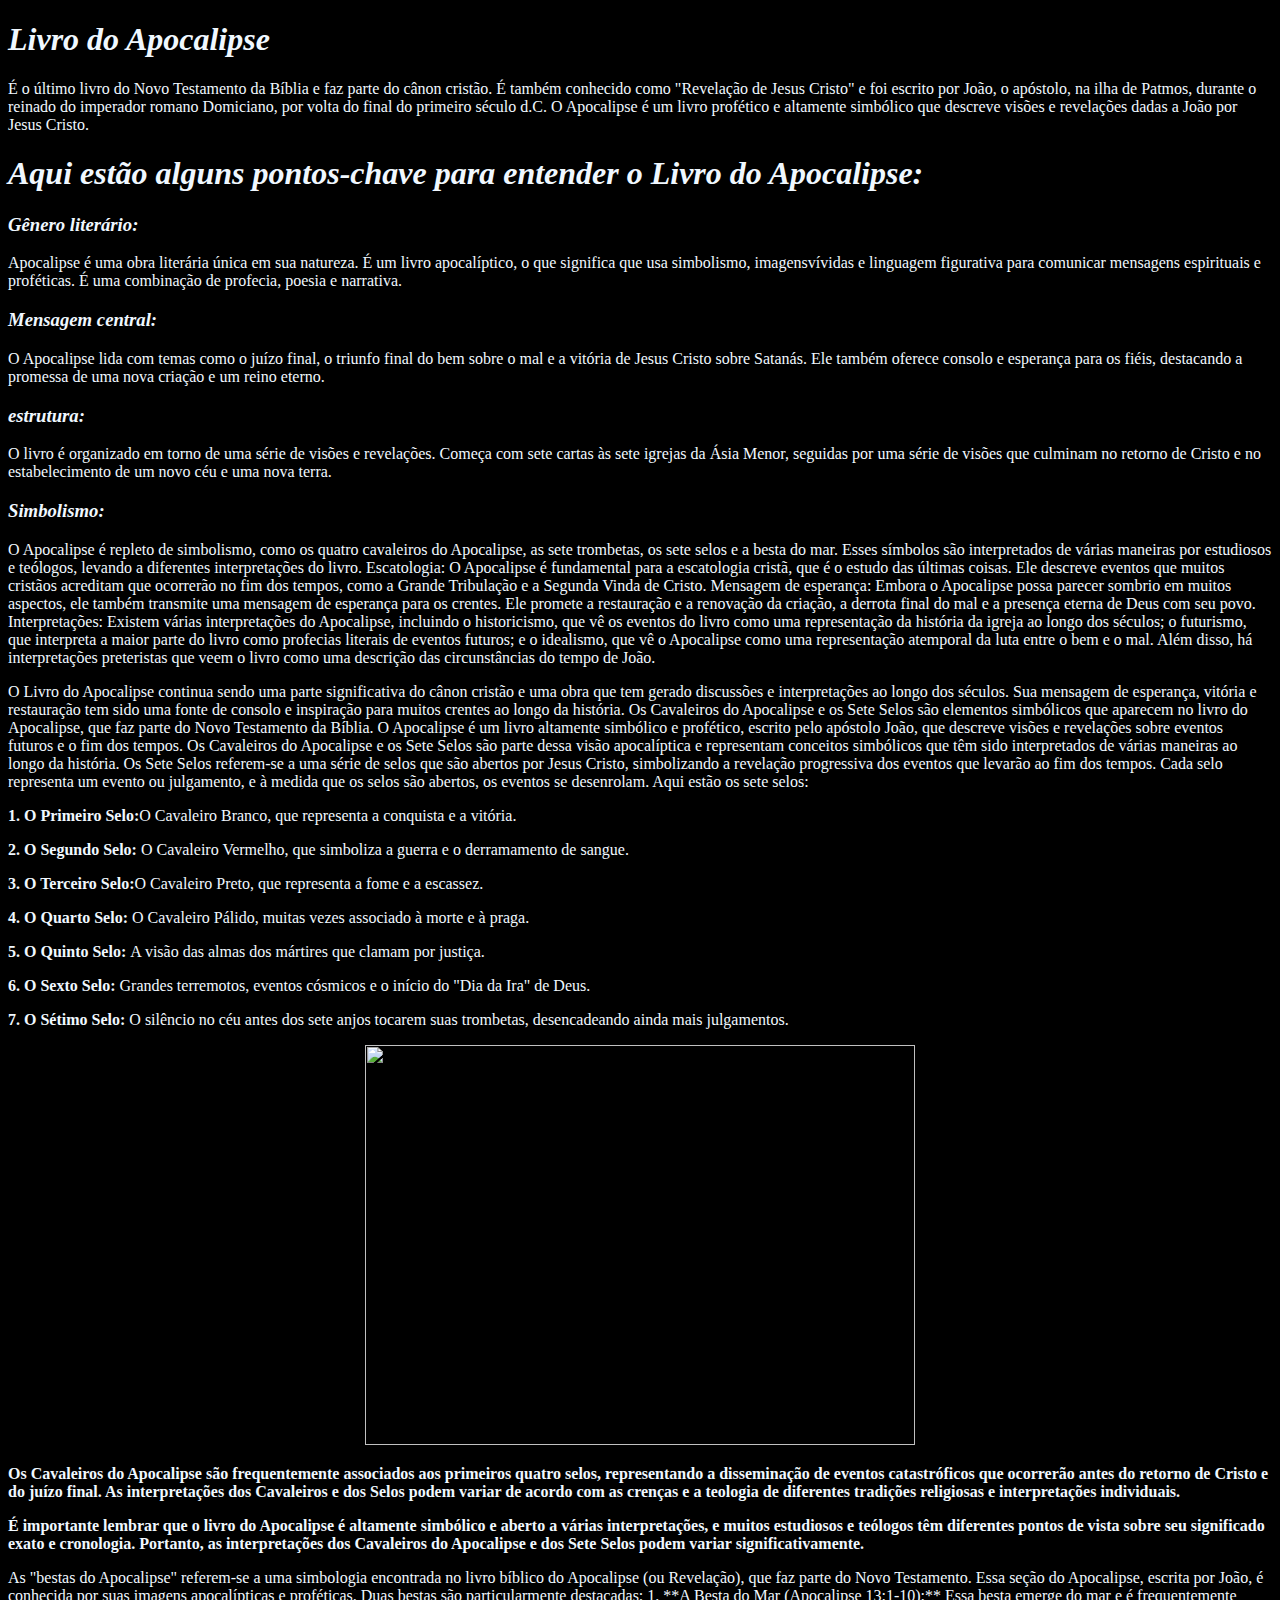
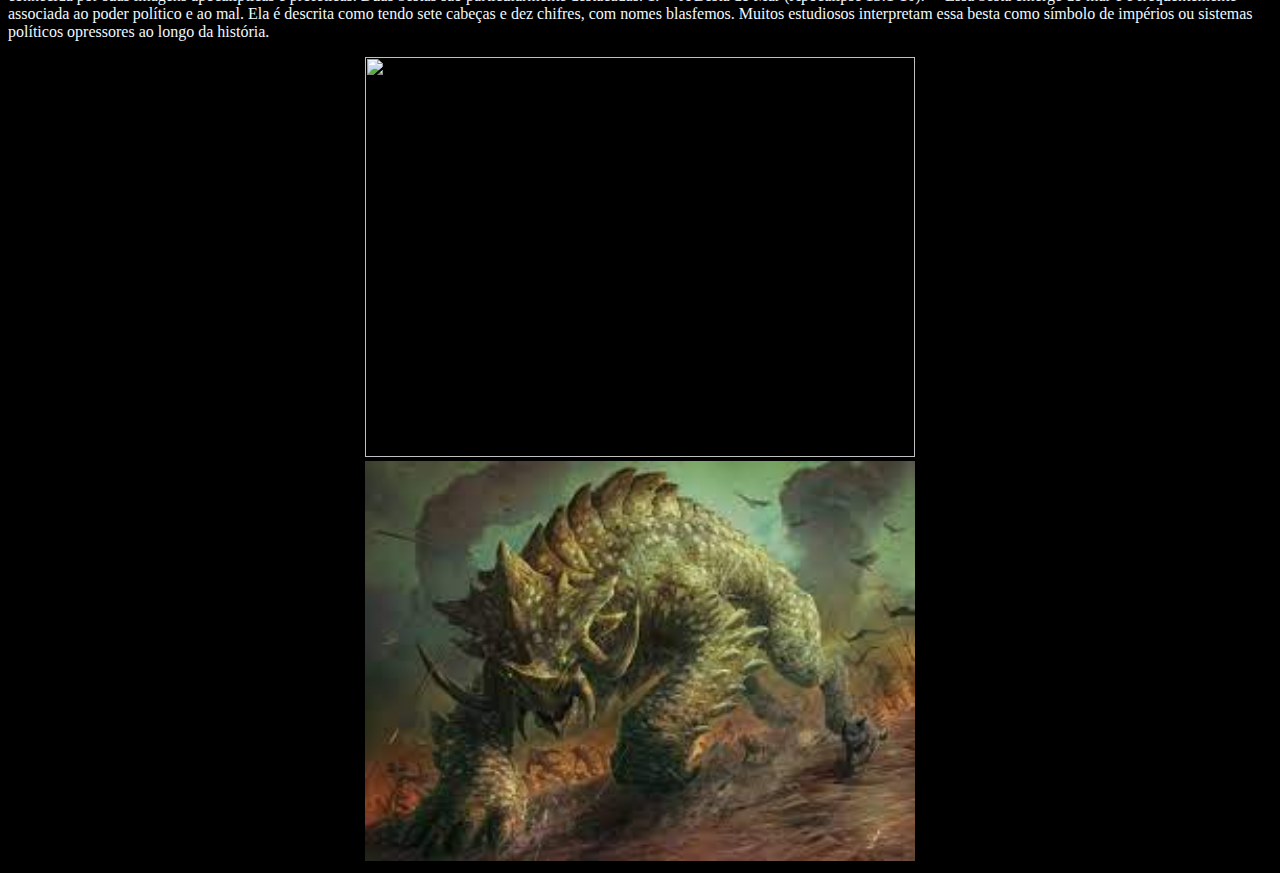
==== index.html @ 0f8c30b3 "h" ====
<!DOCTYPE html>
<html lang="en">
<head>
    <meta charset="UTF-8">
    <meta name="viewport" content="width=device-width, initial-scale=1.0">
    <title>Apocalipse</title>
    <link rel="stylesheet" href="style.css">
</head>
<body>
   
    <i><h1><b>Livro do Apocalipse</b></h1></i>

<p>É o último livro do Novo Testamento da Bíblia e faz parte do cânon cristão. É também conhecido como "Revelação de Jesus Cristo" e foi escrito por João, o apóstolo, na ilha de Patmos, durante o reinado do imperador romano Domiciano, por volta do final do primeiro século d.C. O Apocalipse é um livro profético e altamente simbólico que descreve visões e revelações dadas a João por Jesus Cristo.</p>

<i><h1><b>Aqui estão alguns pontos-chave para entender o Livro do Apocalipse:</b></h1></i>

    
<i><h3><b><main>Gênero literário:</main></b></h3></i> Apocalipse é uma obra literária única em sua natureza. É um livro apocalíptico, o que significa que usa simbolismo, imagensvívidas e linguagem figurativa para comunicar mensagens espirituais e proféticas. É uma combinação de profecia, poesia e narrativa.

<i><h3><b></b>Mensagem central:</b></h3></i> O Apocalipse lida com temas como o juízo final, o triunfo final do bem sobre o mal e a vitória de Jesus Cristo sobre Satanás. Ele também oferece consolo e esperança para os fiéis, destacando a promessa de uma nova criação e um reino eterno.

<i><h3><b></b>estrutura:</b></h3></i> O livro é organizado em torno de uma série de visões e revelações. Começa com sete cartas às sete igrejas da Ásia Menor, seguidas por uma série de visões que culminam no retorno de Cristo e no estabelecimento de um novo céu e uma nova terra.

<i><h3><b></b>Simbolismo:</b></h3></i> O Apocalipse é repleto de simbolismo, como os quatro cavaleiros do Apocalipse, as sete trombetas, os sete selos e a besta do mar. Esses símbolos são interpretados de várias maneiras por estudiosos e teólogos, levando a diferentes interpretações do livro.

Escatologia: O Apocalipse é fundamental para a escatologia cristã, que é o estudo das últimas coisas. Ele descreve eventos que muitos cristãos acreditam que ocorrerão no fim dos tempos, como a Grande Tribulação e a Segunda Vinda de Cristo.

Mensagem de esperança: Embora o Apocalipse possa parecer sombrio em muitos aspectos, ele também transmite uma mensagem de esperança para os crentes. Ele promete a restauração e a renovação da criação, a derrota final do mal e a presença eterna de Deus com seu povo.

Interpretações: Existem várias interpretações do Apocalipse, incluindo o historicismo, que vê os eventos do livro como uma representação da história da igreja ao longo dos séculos; o futurismo, que interpreta a maior parte do livro como profecias literais de eventos futuros; e o idealismo, que vê o Apocalipse como uma representação atemporal da luta entre o bem e o mal. Além disso, há interpretações preteristas que veem o livro como uma descrição das circunstâncias do tempo de João.

<p></p>O Livro do Apocalipse continua sendo uma parte significativa do cânon cristão e uma obra que tem gerado discussões e interpretações ao longo dos séculos. Sua mensagem de esperança, vitória e restauração tem sido uma fonte de consolo e inspiração para muitos crentes ao longo da história.
Os Cavaleiros do Apocalipse e os Sete Selos são elementos simbólicos que aparecem no livro do Apocalipse, que faz parte do Novo Testamento da Bíblia. O Apocalipse é um livro altamente simbólico e profético, escrito pelo apóstolo João, que descreve visões e revelações sobre eventos futuros e o fim dos tempos. Os Cavaleiros do Apocalipse e os Sete Selos são parte dessa visão apocalíptica e representam conceitos simbólicos que têm sido interpretados de várias maneiras ao longo da história.

Os Sete Selos referem-se a uma série de selos que são abertos por Jesus Cristo, simbolizando a revelação progressiva dos eventos que levarão ao fim dos tempos. Cada selo representa um evento ou julgamento, e à medida que os selos são abertos, os eventos se desenrolam. Aqui estão os sete selos:

<p><b>1. O Primeiro Selo:</b>O Cavaleiro Branco, que representa a conquista e a vitória.</p>

<p><b>2. O Segundo Selo:</b> O Cavaleiro Vermelho, que simboliza a guerra e o derramamento de sangue.</p>

<p><b>3. O Terceiro Selo:</b>O Cavaleiro Preto, que representa a fome e a escassez.</p>

<p><b>4. O Quarto Selo: </b>O Cavaleiro Pálido, muitas vezes associado à morte e à praga.</p>

<p><b>5. O Quinto Selo: </b>A visão das almas dos mártires que clamam por justiça.</p>

<p><b>6. O Sexto Selo: </b>Grandes terremotos, eventos cósmicos e o início do "Dia da Ira" de Deus.</p>

<p><b>7. O Sétimo Selo: </b>O silêncio no céu antes dos sete anjos tocarem suas trombetas, desencadeando ainda mais julgamentos.</p>


    <div class="center"> 
        <img src="https://super.abril.com.br/wp-content/uploads/2018/07/apocalipse-biblia-9.png?w=1024&resi00,800">
    </div>



<p><b>Os Cavaleiros do Apocalipse são frequentemente associados aos primeiros quatro selos, representando a disseminação de eventos catastróficos que ocorrerão antes do retorno de Cristo e do juízo final. As interpretações dos Cavaleiros e dos Selos podem variar de acordo com as crenças e a teologia de diferentes tradições religiosas e interpretações individuais.</b></p>

<p><b>É importante lembrar que o livro do Apocalipse é altamente simbólico e aberto a várias interpretações, e muitos estudiosos e teólogos têm diferentes pontos de vista sobre seu significado exato e cronologia. Portanto, as interpretações dos Cavaleiros do Apocalipse e dos Sete Selos podem variar significativamente.</b>

   
    <p>As "bestas do Apocalipse" referem-se a uma simbologia encontrada no livro bíblico do Apocalipse (ou Revelação), que faz parte do Novo Testamento. Essa seção do Apocalipse, escrita por João, é conhecida por suas imagens apocalípticas e proféticas. Duas bestas são particularmente destacadas: 1. **A Besta do Mar (Apocalipse 13:1-10):** Essa besta emerge do mar e é frequentemente associada ao poder político e ao mal. Ela é descrita como tendo sete cabeças e dez chifres, com nomes blasfemos. Muitos estudiosos interpretam essa besta como símbolo de impérios ou sistemas políticos opressores ao longo da história.</p>
    <div class="center"> 
        <img src="https://www.meisterdrucke.pt/kunstwerke/500px/Gustave_Dore_-_Destruction_of_Leviathan_-_The_destruction_of_the_Leviathan_the_marine_monster_o_-_%28MeisterDrucke-916348%29.jpg">
    </div>
    
    <div class="center"> 
    <img src="[data-uri]">

</div>
</body>
</html>
---- style.css ----
body {
    background-color: black;
    color: aliceblue;
}
img{
    width: 550px;
    height: 400px
}

.center {
    text-align: center;
}
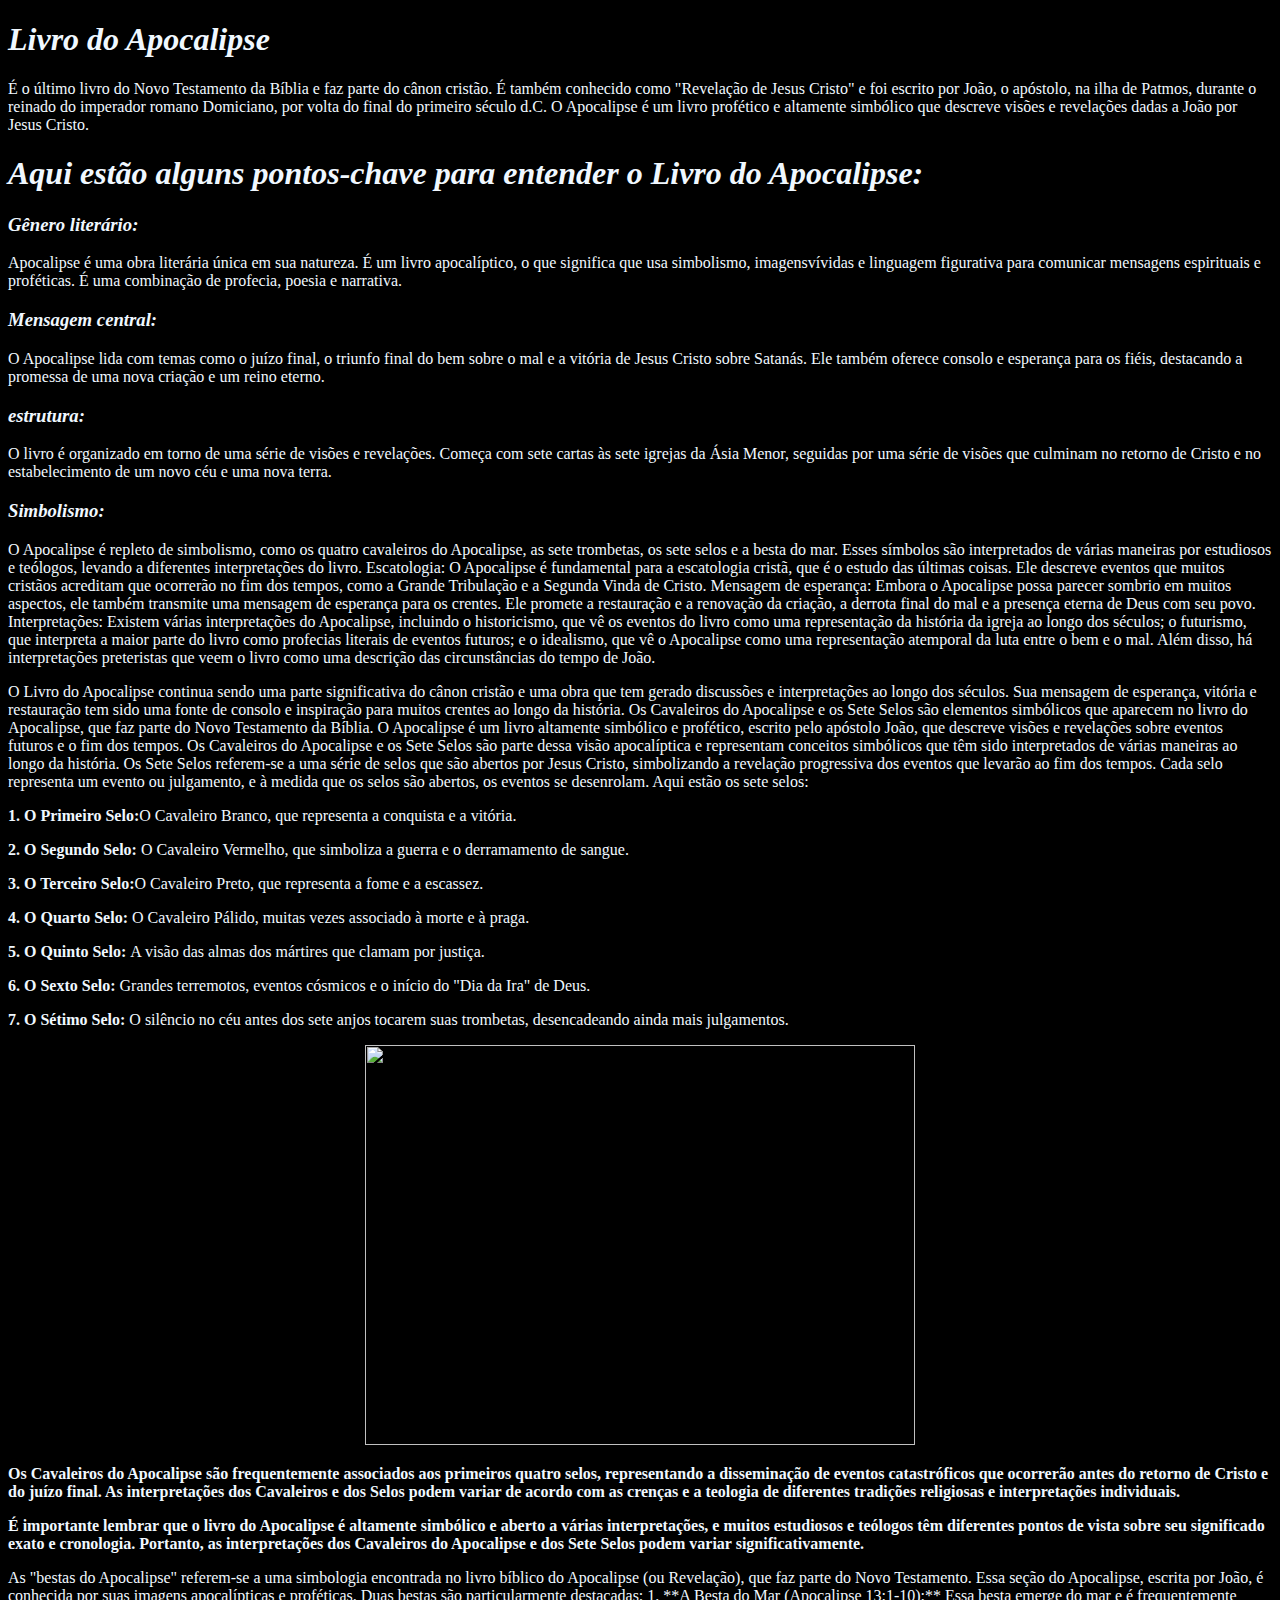
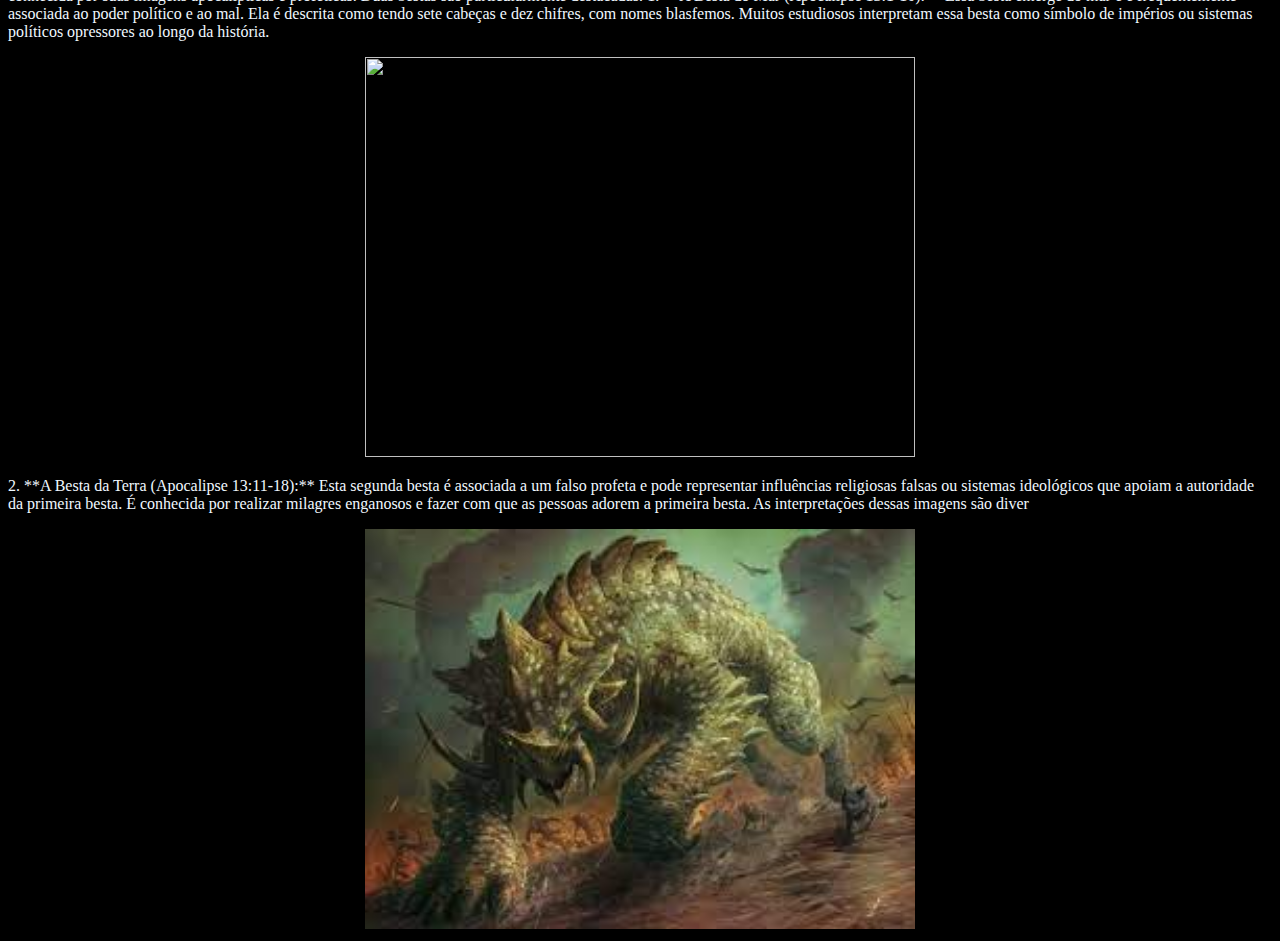
==== commit 3e0b936d: "s" ====
--- a/index.html
+++ b/index.html
@@ -65,7 +65,8 @@
         <img src="https://www.meisterdrucke.pt/kunstwerke/500px/Gustave_Dore_-_Destruction_of_Leviathan_-_The_destruction_of_the_Leviathan_the_marine_monster_o_-_%28MeisterDrucke-916348%29.jpg">
     </div>
     
-    <div class="center"> 
+    <p>2. **A Besta da Terra (Apocalipse 13:11-18):** Esta segunda besta é associada a um falso profeta e pode representar influências religiosas falsas ou sistemas ideológicos que apoiam a autoridade da primeira besta. É conhecida por realizar milagres enganosos e fazer com que as pessoas adorem a primeira besta. As interpretações dessas imagens são diver
+        <div class="center"> </p>
     <img src="[data-uri]">
 
 </div>
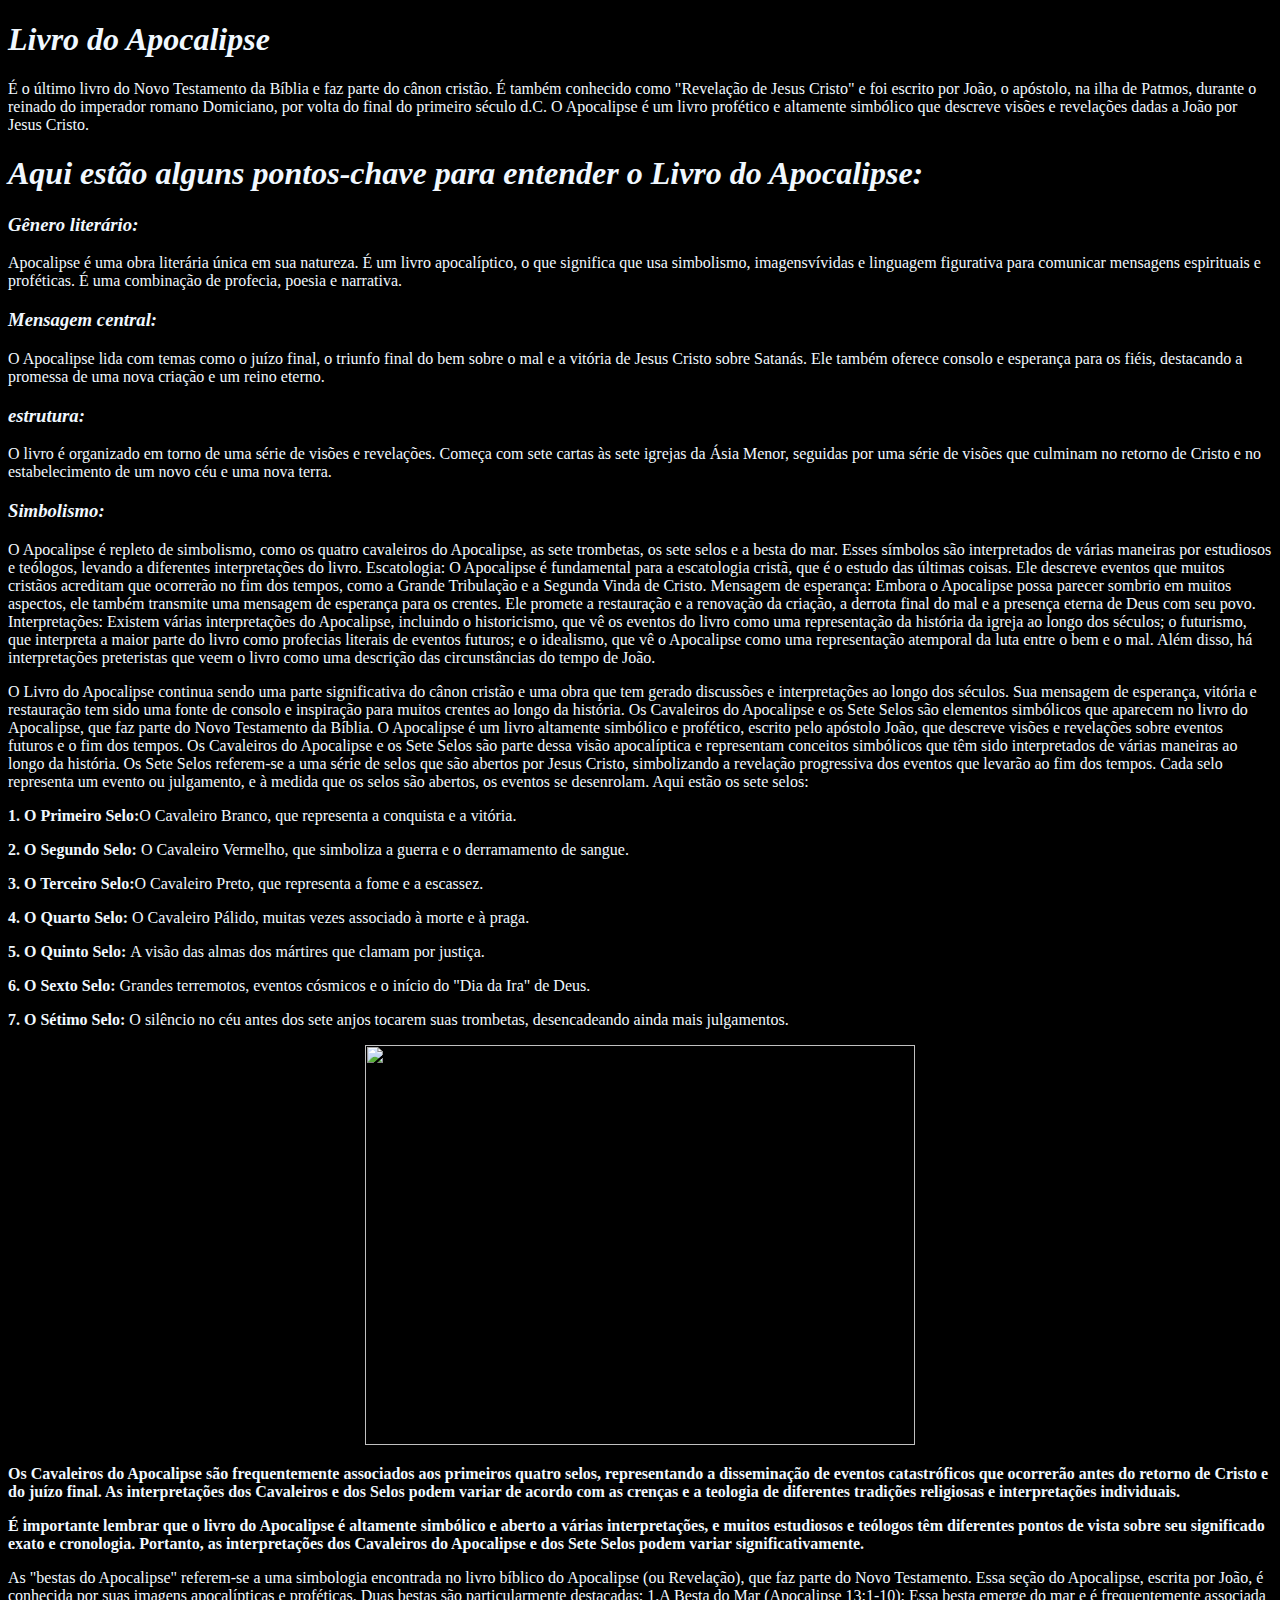
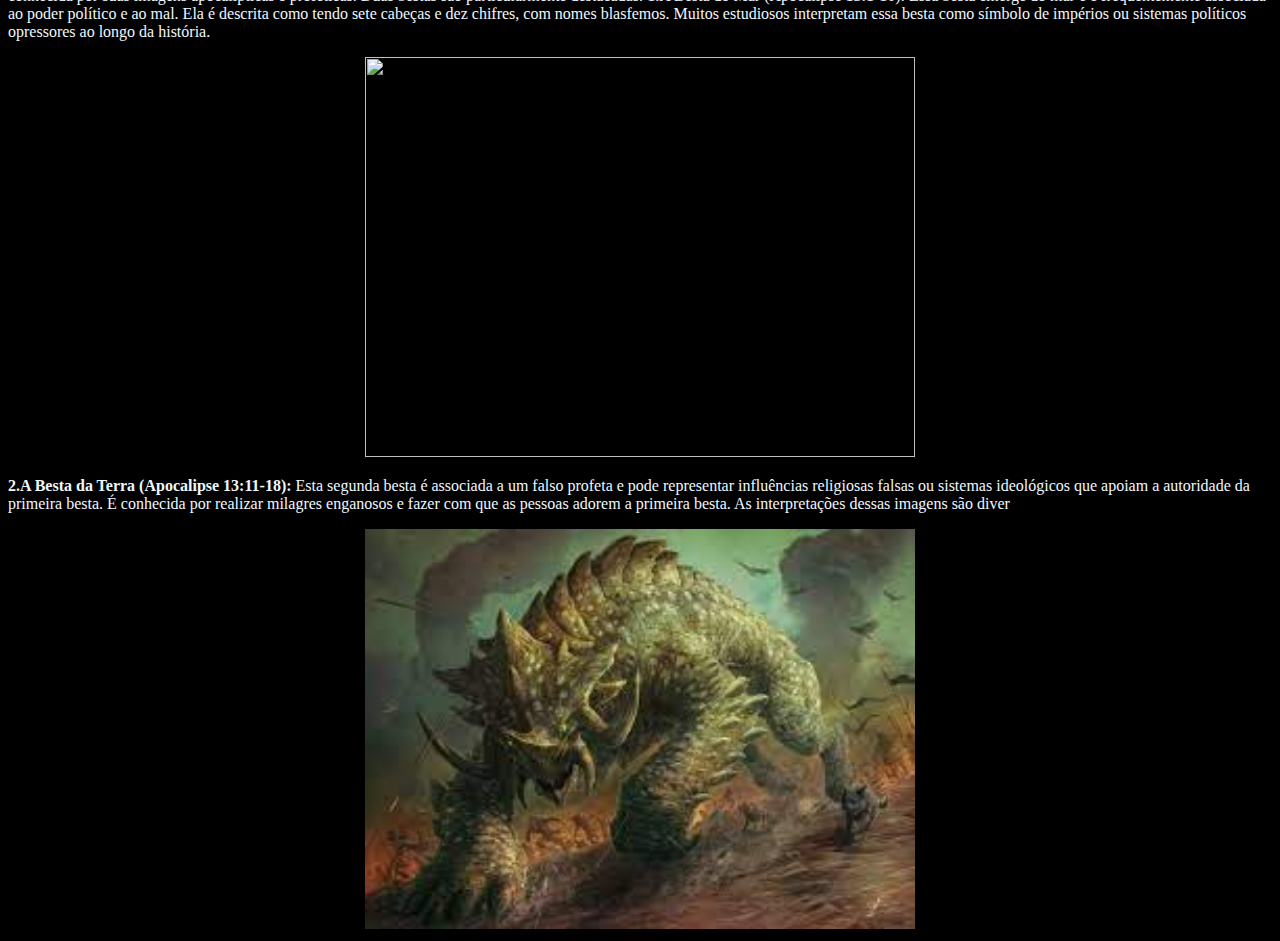
==== commit e320dc41: "dca" ====
--- a/index.html
+++ b/index.html
@@ -60,12 +60,12 @@
 <p><b>É importante lembrar que o livro do Apocalipse é altamente simbólico e aberto a várias interpretações, e muitos estudiosos e teólogos têm diferentes pontos de vista sobre seu significado exato e cronologia. Portanto, as interpretações dos Cavaleiros do Apocalipse e dos Sete Selos podem variar significativamente.</b>
 
    
-    <p>As "bestas do Apocalipse" referem-se a uma simbologia encontrada no livro bíblico do Apocalipse (ou Revelação), que faz parte do Novo Testamento. Essa seção do Apocalipse, escrita por João, é conhecida por suas imagens apocalípticas e proféticas. Duas bestas são particularmente destacadas: 1. **A Besta do Mar (Apocalipse 13:1-10):** Essa besta emerge do mar e é frequentemente associada ao poder político e ao mal. Ela é descrita como tendo sete cabeças e dez chifres, com nomes blasfemos. Muitos estudiosos interpretam essa besta como símbolo de impérios ou sistemas políticos opressores ao longo da história.</p>
+    <p>As "bestas do Apocalipse" referem-se a uma simbologia encontrada no livro bíblico do Apocalipse (ou Revelação), que faz parte do Novo Testamento. Essa seção do Apocalipse, escrita por João, é conhecida por suas imagens apocalípticas e proféticas. Duas bestas são particularmente destacadas: 1.A Besta do Mar (Apocalipse 13:1-10): Essa besta emerge do mar e é frequentemente associada ao poder político e ao mal. Ela é descrita como tendo sete cabeças e dez chifres, com nomes blasfemos. Muitos estudiosos interpretam essa besta como símbolo de impérios ou sistemas políticos opressores ao longo da história.</p>
     <div class="center"> 
         <img src="https://www.meisterdrucke.pt/kunstwerke/500px/Gustave_Dore_-_Destruction_of_Leviathan_-_The_destruction_of_the_Leviathan_the_marine_monster_o_-_%28MeisterDrucke-916348%29.jpg">
     </div>
     
-    <p>2. **A Besta da Terra (Apocalipse 13:11-18):** Esta segunda besta é associada a um falso profeta e pode representar influências religiosas falsas ou sistemas ideológicos que apoiam a autoridade da primeira besta. É conhecida por realizar milagres enganosos e fazer com que as pessoas adorem a primeira besta. As interpretações dessas imagens são diver
+    <p><b>2.A Besta da Terra (Apocalipse 13:11-18):</b> Esta segunda besta é associada a um falso profeta e pode representar influências religiosas falsas ou sistemas ideológicos que apoiam a autoridade da primeira besta. É conhecida por realizar milagres enganosos e fazer com que as pessoas adorem a primeira besta. As interpretações dessas imagens são diver
         <div class="center"> </p>
     <img src="[data-uri]">
 
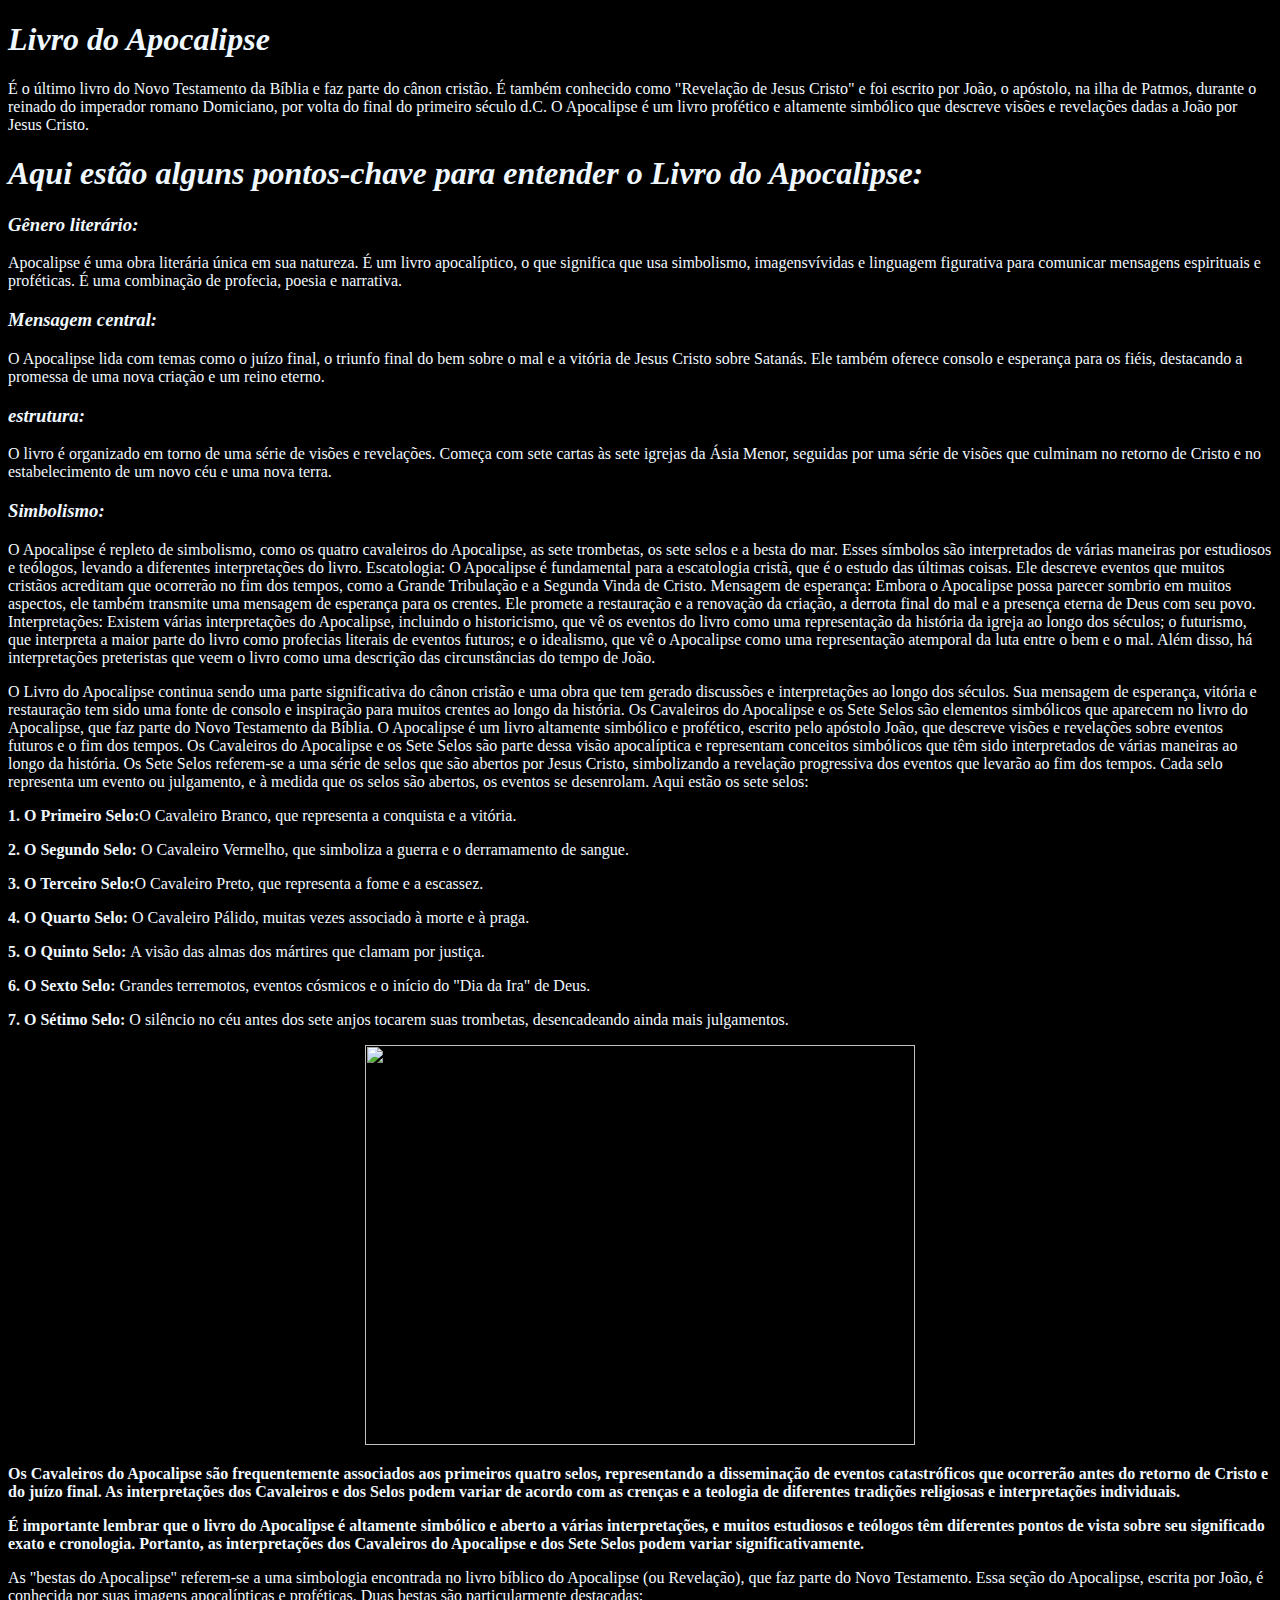
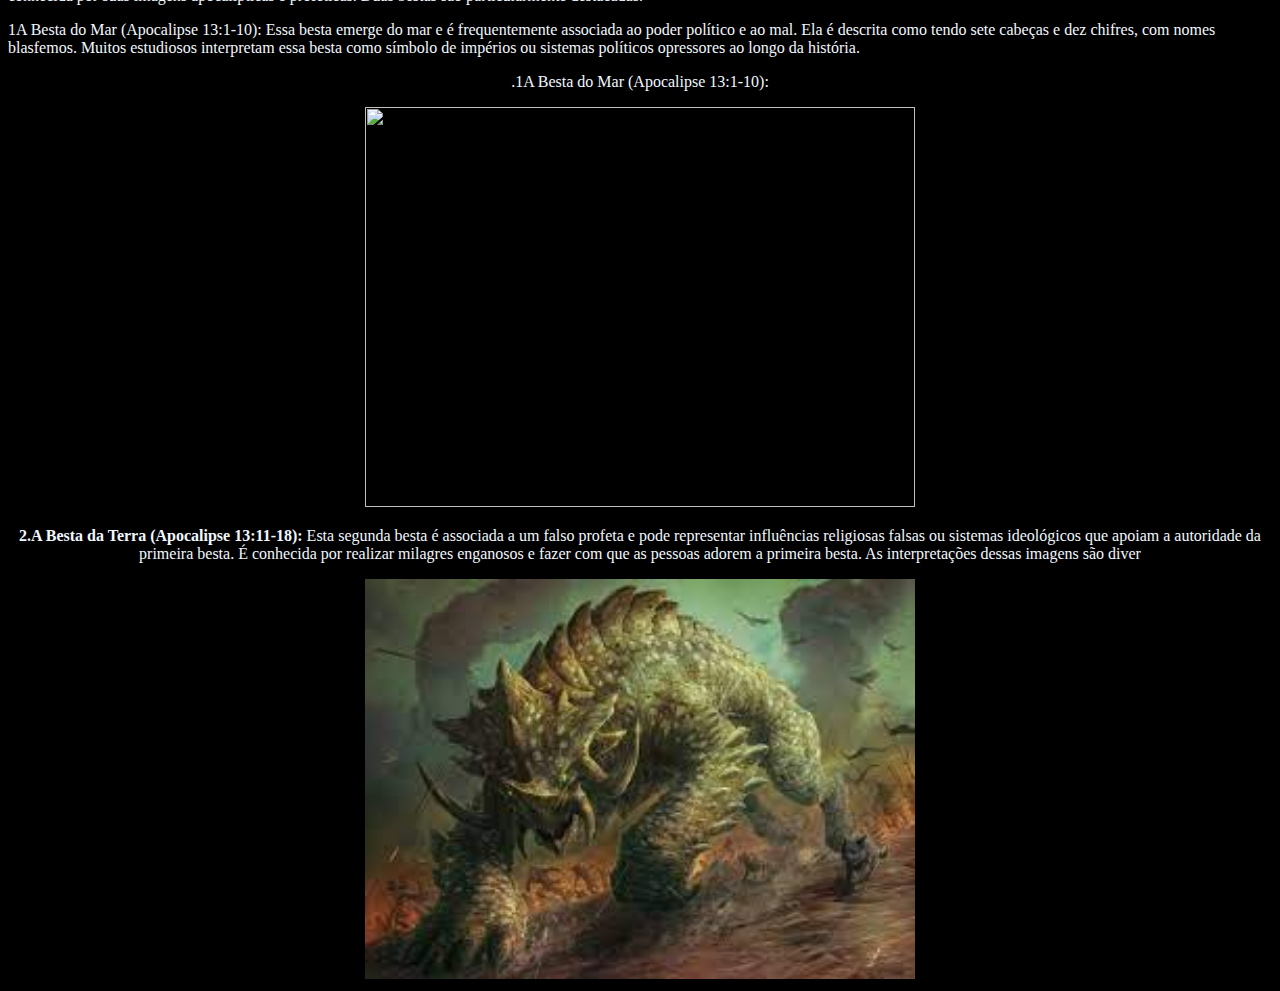
==== commit c944fc36: "fgn" ====
--- a/index.html
+++ b/index.html
@@ -60,7 +60,8 @@
 <p><b>É importante lembrar que o livro do Apocalipse é altamente simbólico e aberto a várias interpretações, e muitos estudiosos e teólogos têm diferentes pontos de vista sobre seu significado exato e cronologia. Portanto, as interpretações dos Cavaleiros do Apocalipse e dos Sete Selos podem variar significativamente.</b>
 
    
-    <p>As "bestas do Apocalipse" referem-se a uma simbologia encontrada no livro bíblico do Apocalipse (ou Revelação), que faz parte do Novo Testamento. Essa seção do Apocalipse, escrita por João, é conhecida por suas imagens apocalípticas e proféticas. Duas bestas são particularmente destacadas: 1.A Besta do Mar (Apocalipse 13:1-10): Essa besta emerge do mar e é frequentemente associada ao poder político e ao mal. Ela é descrita como tendo sete cabeças e dez chifres, com nomes blasfemos. Muitos estudiosos interpretam essa besta como símbolo de impérios ou sistemas políticos opressores ao longo da história.</p>
+    <p>As "bestas do Apocalipse" referem-se a uma simbologia encontrada no livro bíblico do Apocalipse (ou Revelação), que faz parte do Novo Testamento. Essa seção do Apocalipse, escrita por João, é conhecida por suas imagens apocalípticas e proféticas. Duas bestas são particularmente destacadas: <p>1A Besta do Mar (Apocalipse 13:1-10): Essa besta emerge do mar e é frequentemente associada ao poder político e ao mal. Ela é descrita como tendo sete cabeças e dez chifres, com nomes blasfemos. Muitos estudiosos interpretam essa besta como símbolo de impérios ou sistemas políticos opressores ao longo da história.</p>
+    <div class="center"> </p>.1A Besta do Mar (Apocalipse 13:1-10):</p>
     <div class="center"> 
         <img src="https://www.meisterdrucke.pt/kunstwerke/500px/Gustave_Dore_-_Destruction_of_Leviathan_-_The_destruction_of_the_Leviathan_the_marine_monster_o_-_%28MeisterDrucke-916348%29.jpg">
     </div>
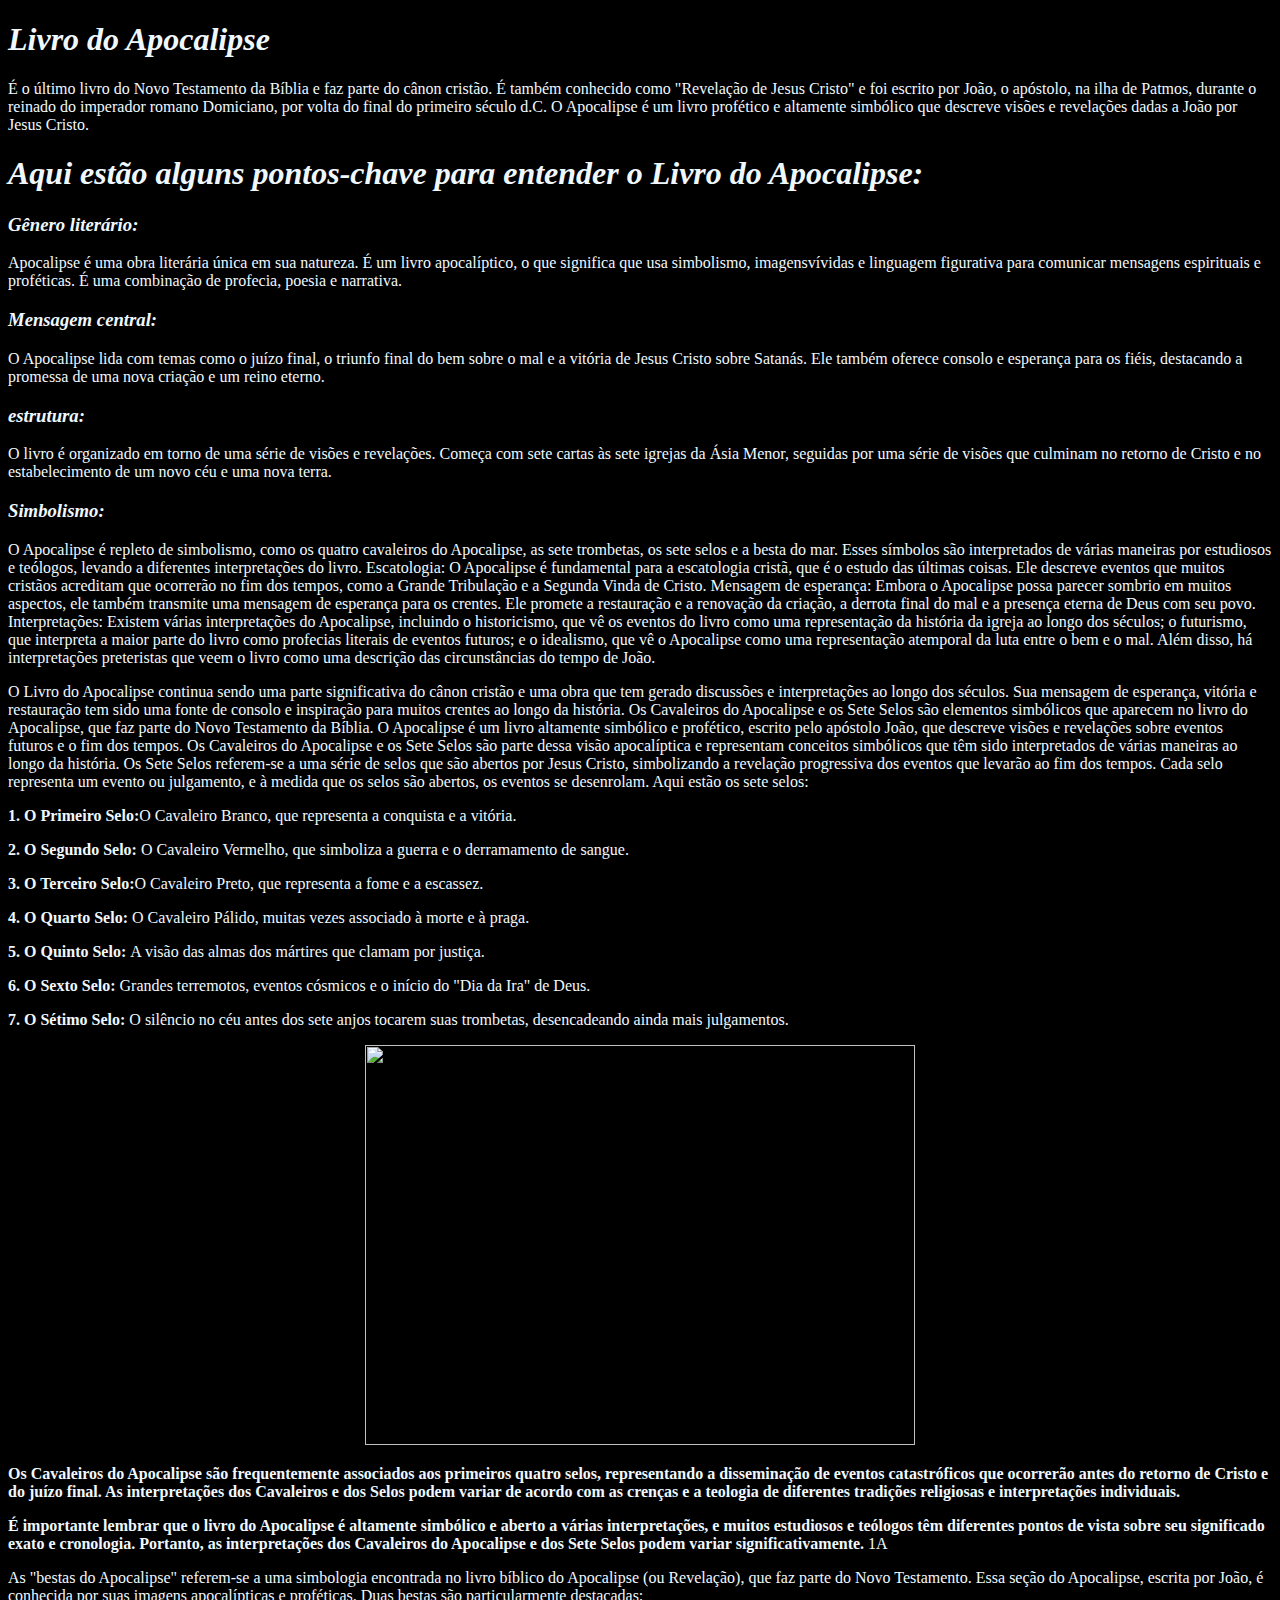
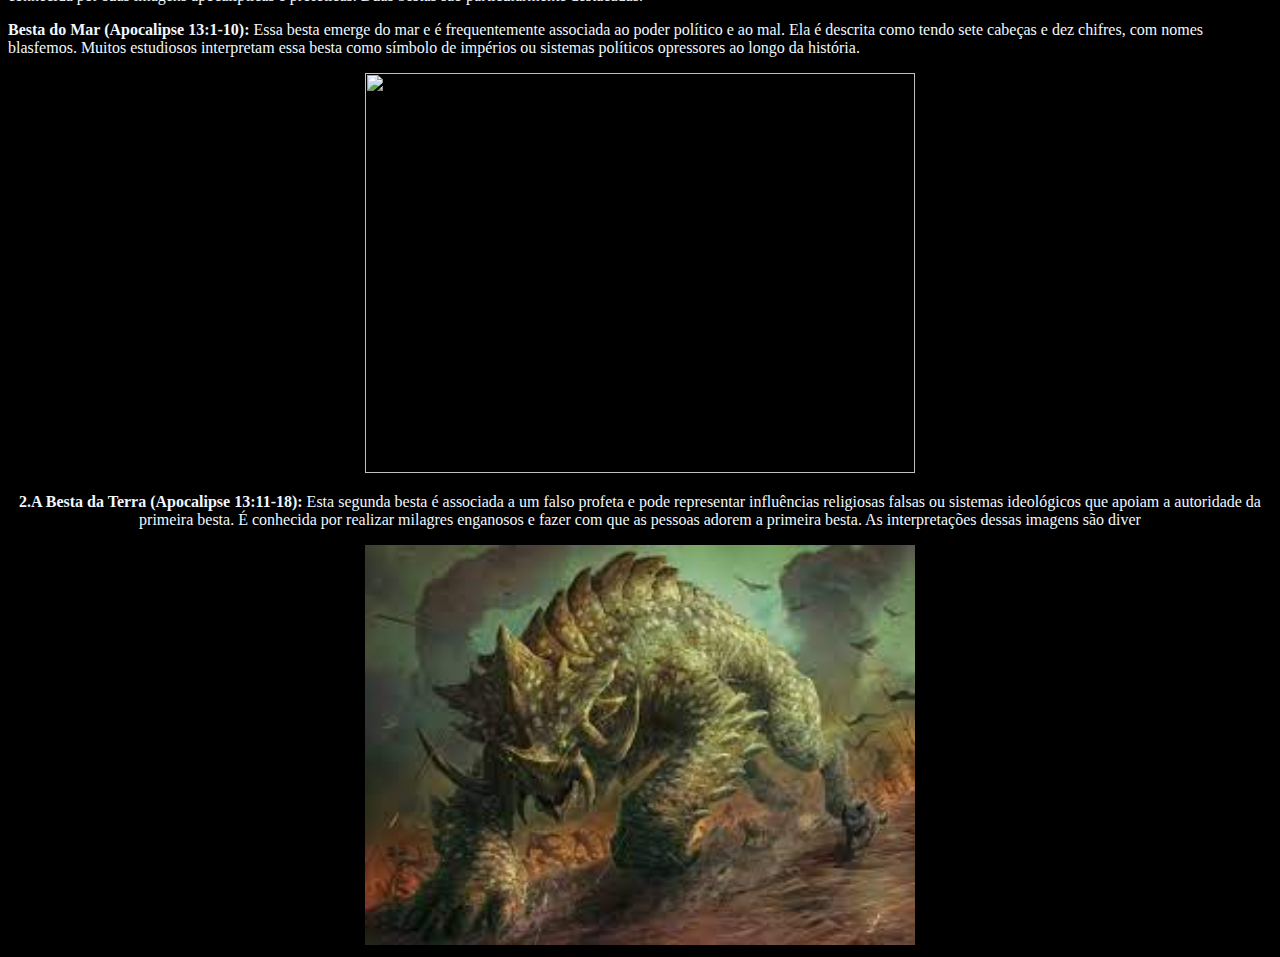
==== commit b4c6e338: "dc" ====
--- a/index.html
+++ b/index.html
@@ -60,8 +60,9 @@
 <p><b>É importante lembrar que o livro do Apocalipse é altamente simbólico e aberto a várias interpretações, e muitos estudiosos e teólogos têm diferentes pontos de vista sobre seu significado exato e cronologia. Portanto, as interpretações dos Cavaleiros do Apocalipse e dos Sete Selos podem variar significativamente.</b>
 
    
-    <p>As "bestas do Apocalipse" referem-se a uma simbologia encontrada no livro bíblico do Apocalipse (ou Revelação), que faz parte do Novo Testamento. Essa seção do Apocalipse, escrita por João, é conhecida por suas imagens apocalípticas e proféticas. Duas bestas são particularmente destacadas: <p>1A Besta do Mar (Apocalipse 13:1-10): Essa besta emerge do mar e é frequentemente associada ao poder político e ao mal. Ela é descrita como tendo sete cabeças e dez chifres, com nomes blasfemos. Muitos estudiosos interpretam essa besta como símbolo de impérios ou sistemas políticos opressores ao longo da história.</p>
-    <div class="center"> </p>.1A Besta do Mar (Apocalipse 13:1-10):</p>
+  1A   <p>As "bestas do Apocalipse" referem-se a uma simbologia encontrada no livro bíblico do Apocalipse (ou Revelação), que faz parte do Novo Testamento. Essa seção do Apocalipse, escrita por João, é conhecida por suas imagens apocalípticas e proféticas. Duas bestas são particularmente destacadas:<p><b>Besta do Mar (Apocalipse 13:1-10):</b> Essa besta emerge do mar e é frequentemente associada ao poder político e ao mal. Ela é descrita como tendo sete cabeças e dez chifres, com nomes blasfemos. Muitos estudiosos interpretam essa besta como símbolo de impérios ou sistemas políticos opressores ao longo da história.</p>
+    <div class="center"> 
+    </p>
     <div class="center"> 
         <img src="https://www.meisterdrucke.pt/kunstwerke/500px/Gustave_Dore_-_Destruction_of_Leviathan_-_The_destruction_of_the_Leviathan_the_marine_monster_o_-_%28MeisterDrucke-916348%29.jpg">
     </div>
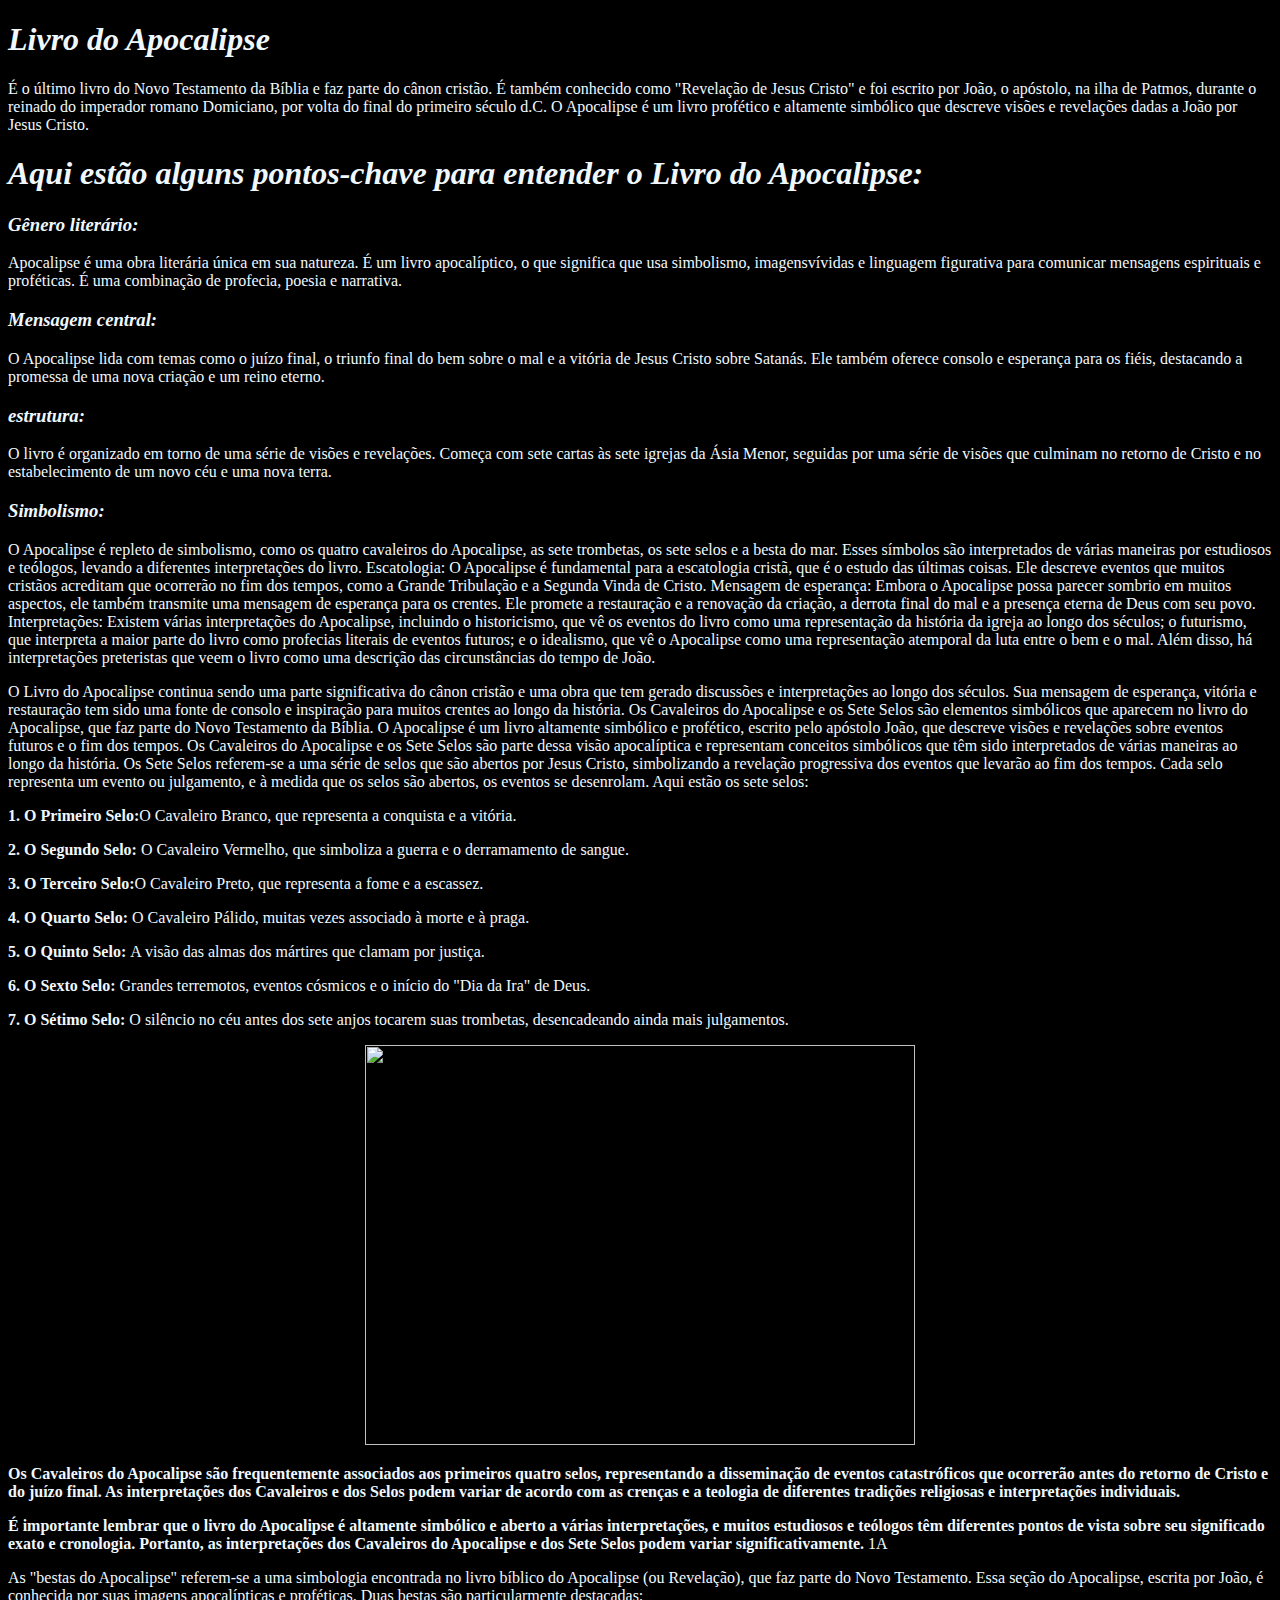
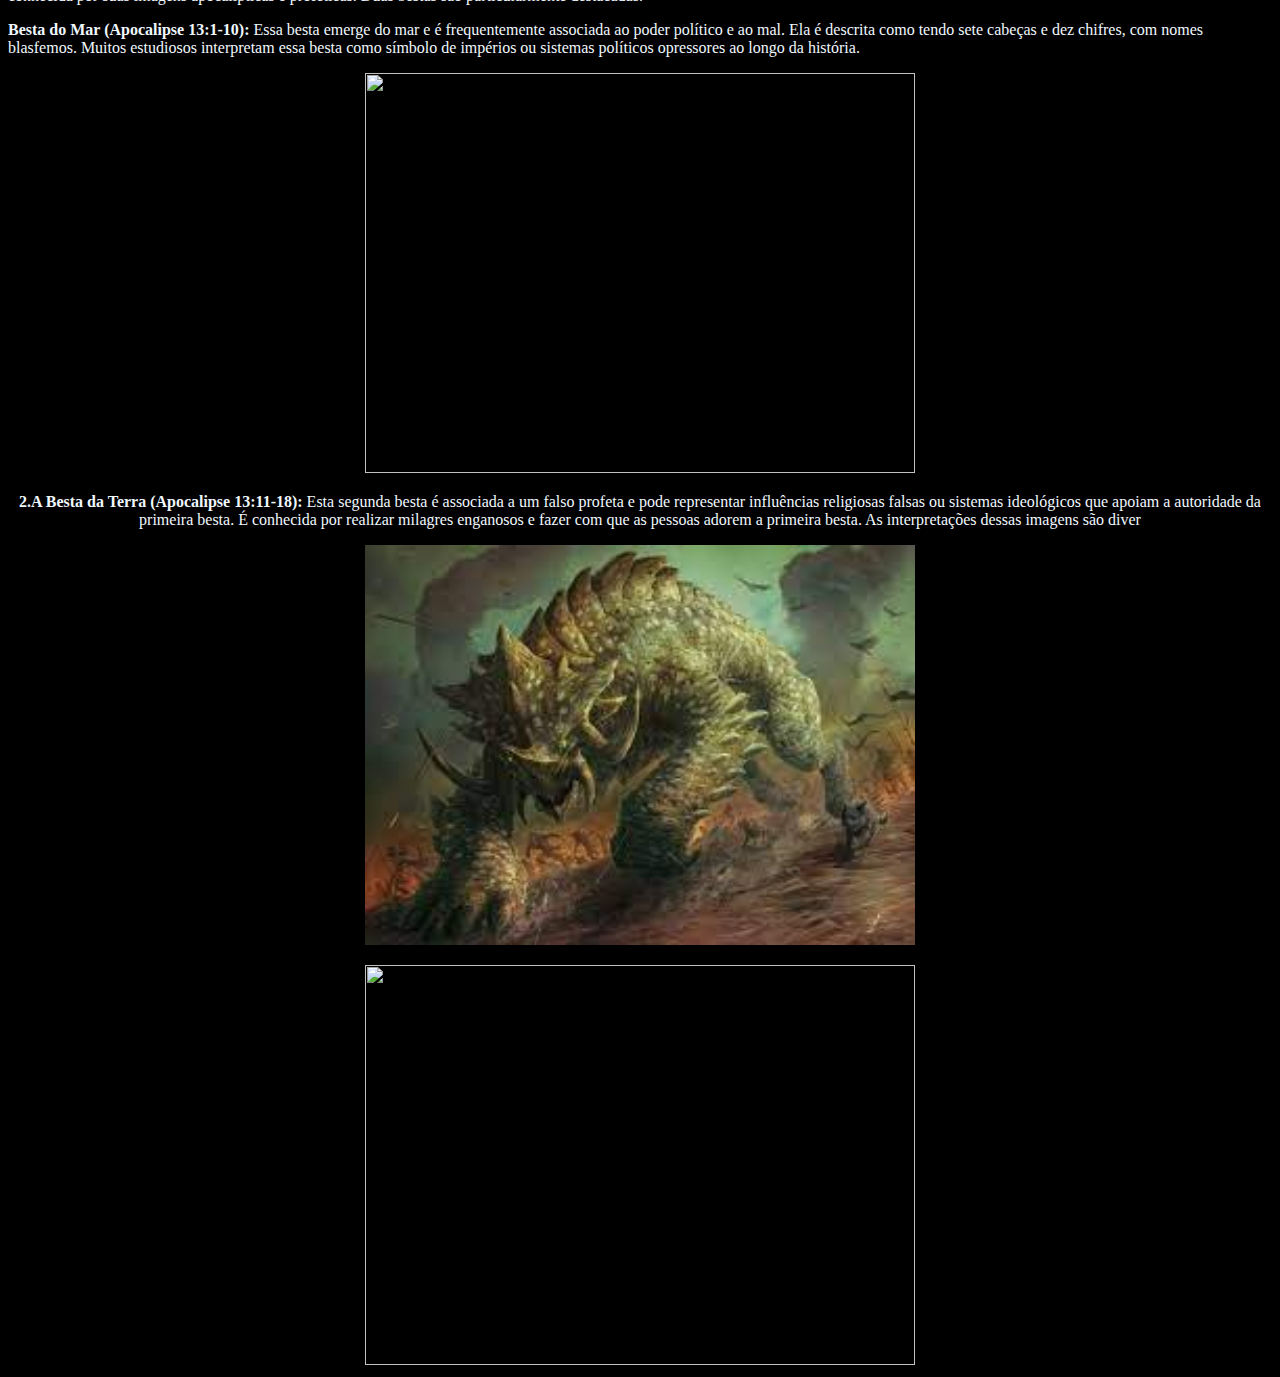
==== commit 2d0f85f4: "ghjskr" ====
--- a/index.html
+++ b/index.html
@@ -71,6 +71,12 @@
         <div class="center"> </p>
     <img src="[data-uri]">
 
+
+    <div class="center"> </p>
+        <img src="https://amanharevelado.files.wordpress.com/2020/07/anticristo-1.jpg">
+    
+
+
 </div>
 </body>
 </html>
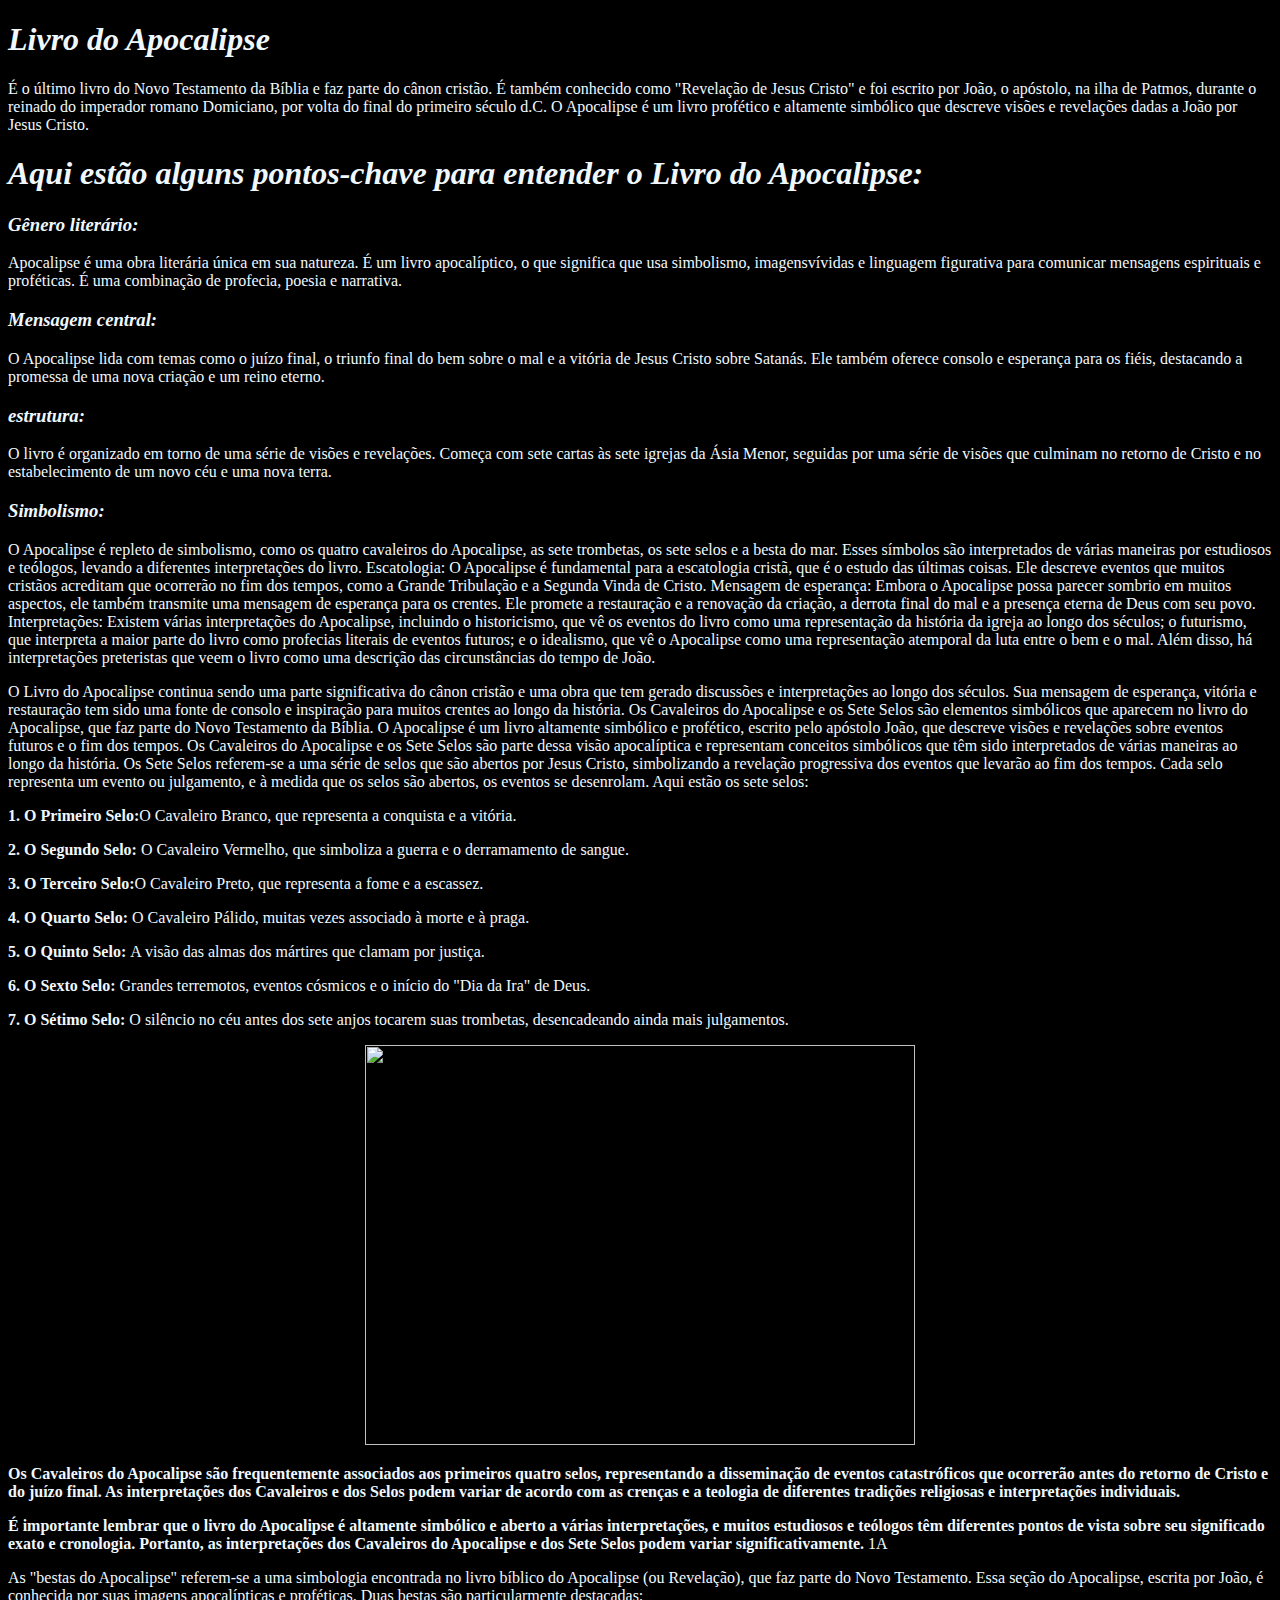
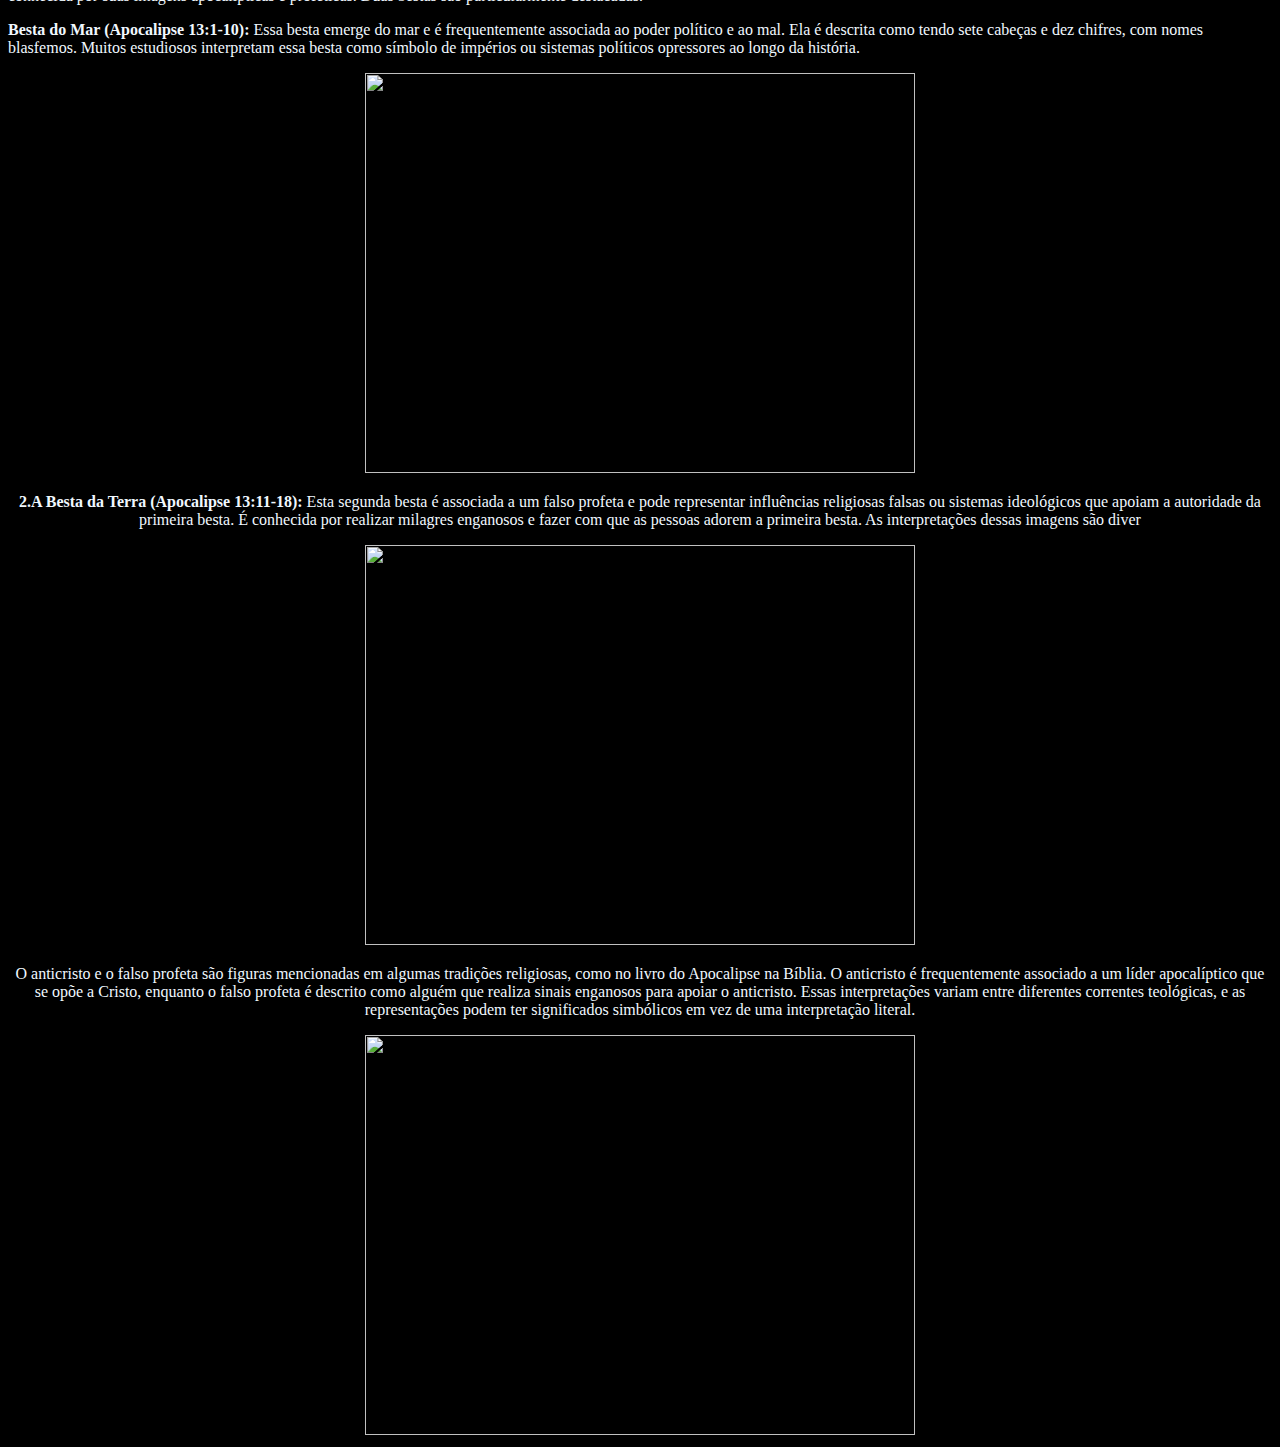
==== commit f737bbf7: "fhr" ====
--- a/index.html
+++ b/index.html
@@ -69,9 +69,9 @@
     
     <p><b>2.A Besta da Terra (Apocalipse 13:11-18):</b> Esta segunda besta é associada a um falso profeta e pode representar influências religiosas falsas ou sistemas ideológicos que apoiam a autoridade da primeira besta. É conhecida por realizar milagres enganosos e fazer com que as pessoas adorem a primeira besta. As interpretações dessas imagens são diver
         <div class="center"> </p>
-    <img src="[data-uri]">
+    <img src="">
 
-
+    <p><b></b>O anticristo e o falso profeta são figuras mencionadas em algumas tradições religiosas, como no livro do Apocalipse na Bíblia. O anticristo é frequentemente associado a um líder apocalíptico que se opõe a Cristo, enquanto o falso profeta é descrito como alguém que realiza sinais enganosos para apoiar o anticristo. Essas interpretações variam entre diferentes correntes teológicas, e as representações podem ter significados simbólicos em vez de uma interpretação literal.</p>
     <div class="center"> </p>
         <img src="https://amanharevelado.files.wordpress.com/2020/07/anticristo-1.jpg">
     
